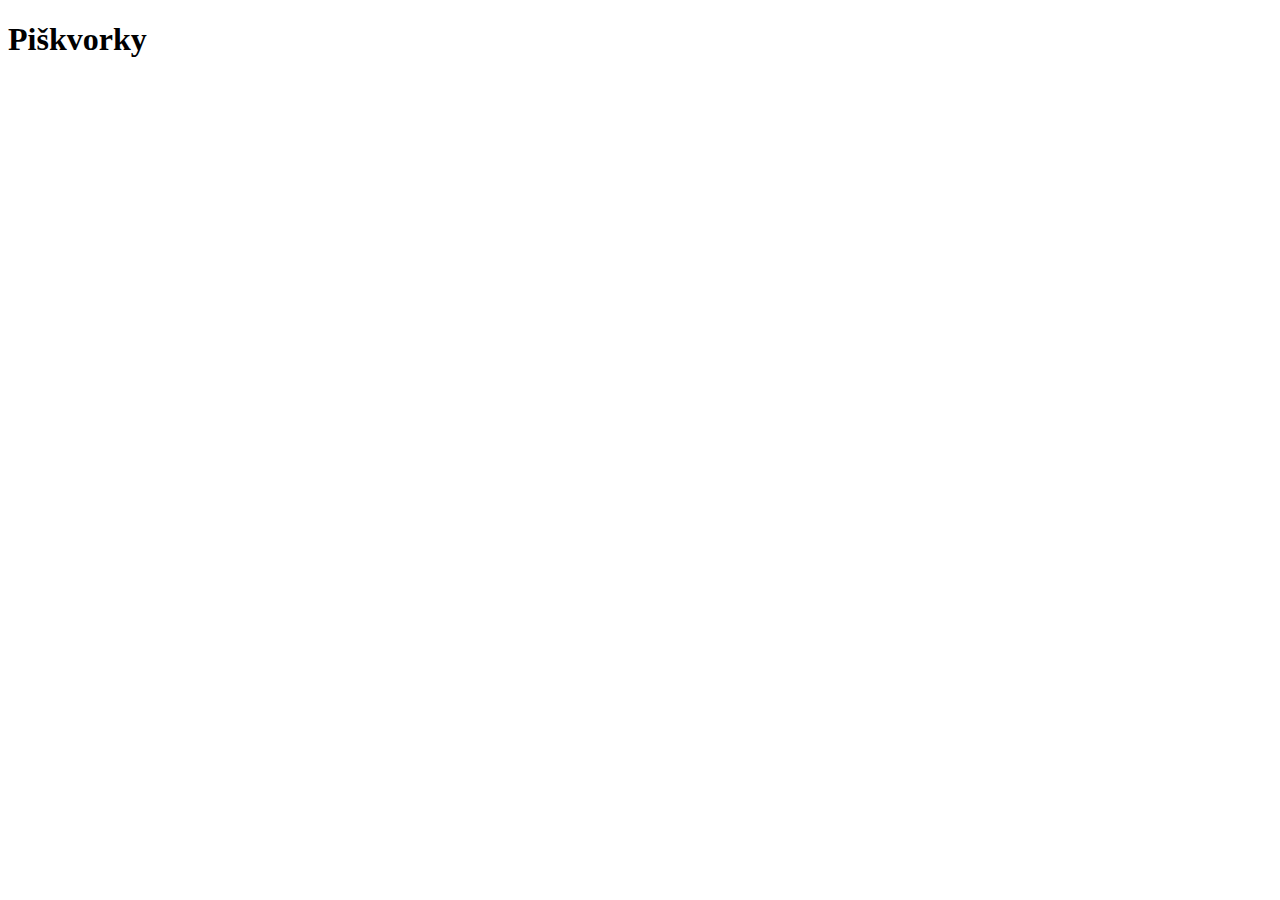
==== index.html @ 882c12f7 "Základní HTML" ====
<!DOCTYPE html>
<html lang="en">
<head>
    <meta charset="UTF-8">
    <meta name="viewport" content="width=device-width, initial-scale=1.0">
    <title>Document</title>
    <link rel="stylesheet" href="style.css">
</head>
<body>
    <h1>Piškvorky</h1>   
    
</body>
</html>
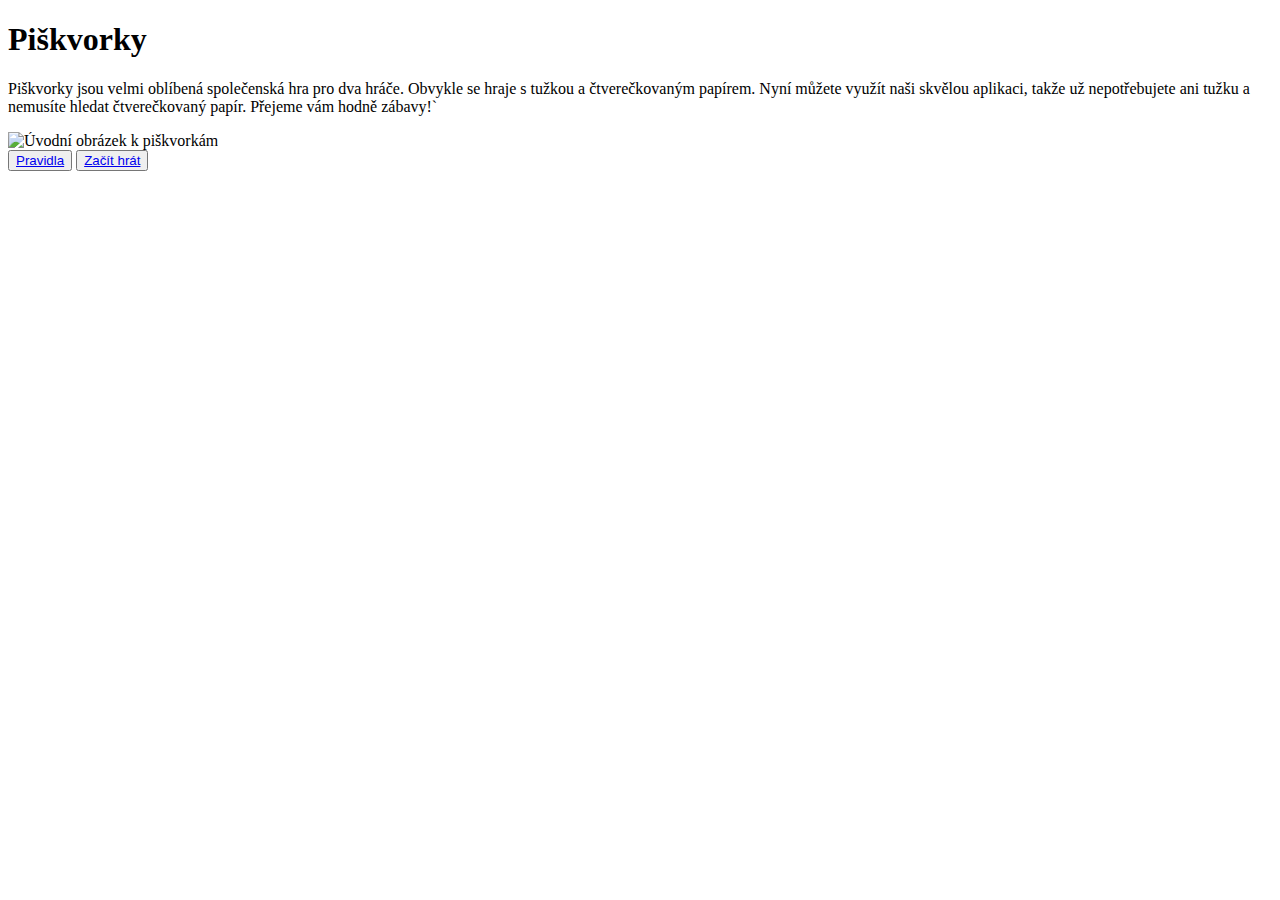
==== commit 6d31749c: "Připojení font písma Lobster a začátek CSS, které nefunguje" ====
--- a/index.html
+++ b/index.html
@@ -4,10 +4,26 @@
     <meta charset="UTF-8">
     <meta name="viewport" content="width=device-width, initial-scale=1.0">
     <title>Document</title>
+    
+    <link rel="preconnect" href="https://fonts.googleapis.com">
+    <link rel="preconnect" href="https://fonts.gstatic.com" crossorigin>
+    <link href="https://fonts.googleapis.com/css2?family=Lobster&display=swap" rel="stylesheet">
+    
     <link rel="stylesheet" href="style.css">
 </head>
 <body>
-    <h1>Piškvorky</h1>   
-    
+    <div class="card">
+        <div class="card__text-container">
+            <h1 class="card__heading">Piškvorky</h1>   
+            <p class="card__description">Piškvorky jsou velmi oblíbená společenská hra pro dva hráče. Obvykle se hraje s tužkou a čtverečkovaným papírem. Nyní můžete využít naši skvělou aplikaci, takže už nepotřebujete ani tužku a nemusíte hledat čtverečkovaný papír. Přejeme vám hodně zábavy!`</p>
+        </div>
+        
+        <img class="card_image" src="./../podklady/uvodni.jpg" alt="Úvodní obrázek k piškvorkám">
+        
+        <div class="card__footer">
+            <button class="card__buttoon card__buttoon--primary"><a href="https://czechitas-podklady.cz/Piskvorky-pravidla/">Pravidla</a></button>
+            <button class="card__buttoon card__buttoon--secundary"><a href="index.html">Začít hrát</a></button>
+    </div>
+    </div>
 </body>
 </html>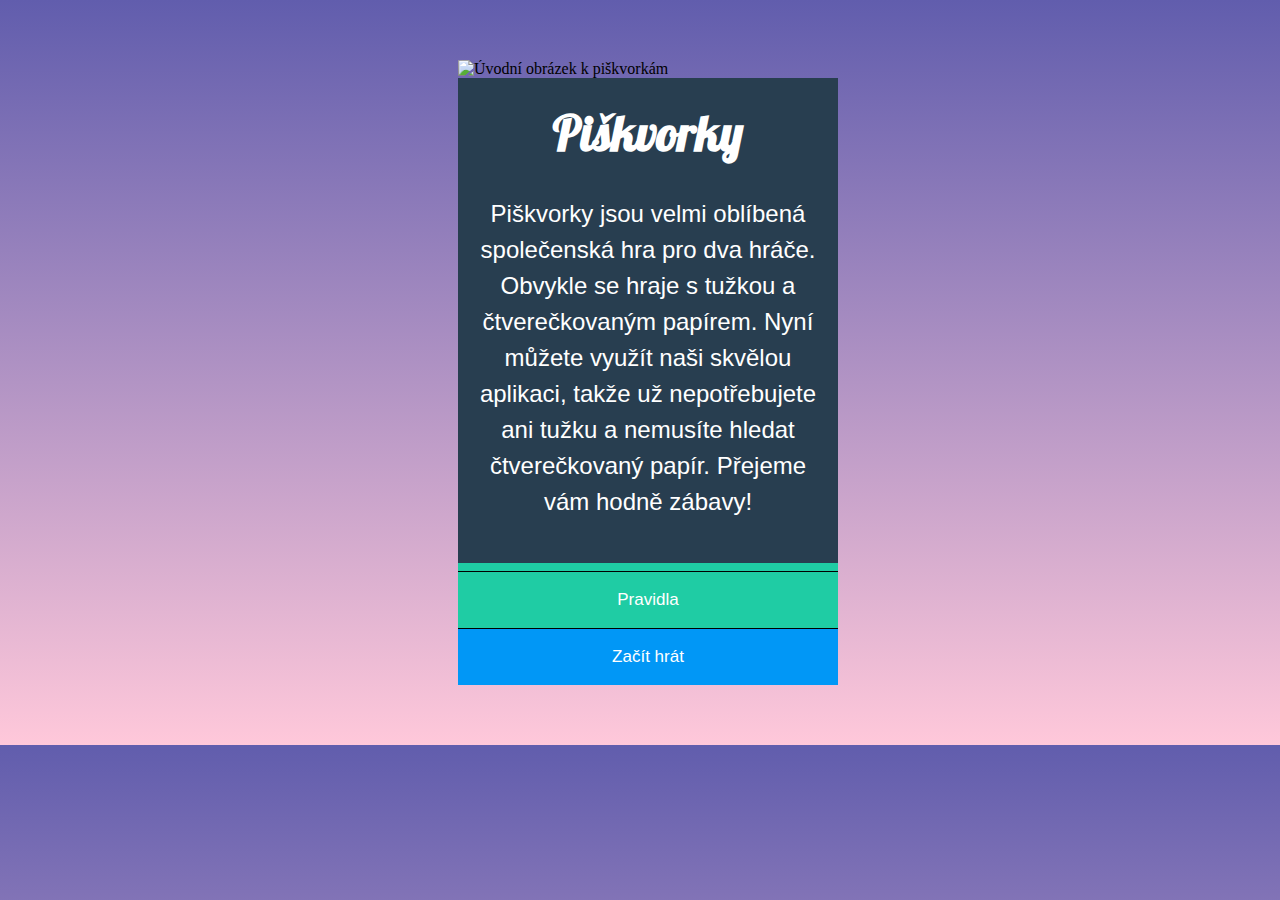
==== commit 1760acf2: "Finální úprava CSS" ====
--- a/index.html
+++ b/index.html
@@ -8,22 +8,29 @@
     <link rel="preconnect" href="https://fonts.googleapis.com">
     <link rel="preconnect" href="https://fonts.gstatic.com" crossorigin>
     <link href="https://fonts.googleapis.com/css2?family=Lobster&display=swap" rel="stylesheet">
-    
+
     <link rel="stylesheet" href="style.css">
 </head>
+
 <body>
-    <div class="card">
-        <div class="card__text-container">
-            <h1 class="card__heading">Piškvorky</h1>   
-            <p class="card__description">Piškvorky jsou velmi oblíbená společenská hra pro dva hráče. Obvykle se hraje s tužkou a čtverečkovaným papírem. Nyní můžete využít naši skvělou aplikaci, takže už nepotřebujete ani tužku a nemusíte hledat čtverečkovaný papír. Přejeme vám hodně zábavy!`</p>
-        </div>
+   <main class="container">
+
+        <div class="card">
+            
+            <img class="card__image" src="podklady/uvodni.jpg" alt="Úvodní obrázek k piškvorkám">
         
-        <img class="card_image" src="./../podklady/uvodni.jpg" alt="Úvodní obrázek k piškvorkám">
+
+            <div class="card__text-container">
+                <h1 class="card__heading">Piškvorky</h1>   
+                <p class="card__description">Piškvorky jsou velmi oblíbená společenská hra pro dva hráče. Obvykle se hraje s tužkou a čtverečkovaným papírem. Nyní můžete využít naši skvělou aplikaci, takže už nepotřebujete ani tužku a nemusíte hledat čtverečkovaný papír. Přejeme vám hodně zábavy!</p>
+            </div>
         
-        <div class="card__footer">
-            <button class="card__buttoon card__buttoon--primary"><a href="https://czechitas-podklady.cz/Piskvorky-pravidla/">Pravidla</a></button>
-            <button class="card__buttoon card__buttoon--secundary"><a href="index.html">Začít hrát</a></button>
-    </div>
-    </div>
+            <div class="card__button">
+                <a class="card__button card__button--primary"href="https://czechitas-podklady.cz/Piskvorky-pravidla/">Pravidla</a><br>
+                <a class="card__button card__button--secondary"href="index.html">Začít hrát</a>
+            </div>
+        </div>    
+    </main>
+  
 </body>
 </html>--- a/style.css
+++ b/style.css
@@ -0,0 +1,92 @@
+body {
+    background-image: linear-gradient(#615dad, #ffc8da);
+    width: 100vw;
+}
+
+.container {
+    margin-top: 10vw;
+    max-width: 380px;
+    margin: 60px auto;
+
+}
+
+.card__image {
+    width: 100%;
+    border-top-left-radius:  2%;
+    border-top-right-radius: 2%;
+}
+.card__text-container {
+    background-color: #283e50;
+    color: #ffffff;
+    line-height: 1.5;
+    text-align: center;
+    padding: 5%;    
+    width: 90%;
+}
+.card__heading {
+    font-family: Lobster , cursive;
+    font-size: 3rem;
+    margin: 0% 2% -2% 2%;
+
+}
+.card__description {
+    font-family: sans-serif, Arial, Helvetica;
+    font-size: 150%;
+    margin-top: 10%;
+}
+
+.card__button {
+    display: inline-block;
+    flex-direction: column;
+    font-family: Arial, Helvetica, sans-serif;
+    text-align: center;
+    text-decoration: none;
+    width: 100%;
+    padding: 18px 0%;
+    font-size: 17px;
+    background-color:  #1fcca4;
+    color: white;
+  
+}
+.card__button .card__button--primary {
+    width: 100%;
+    margin-top: -2.7%;
+    border-top: 1px solid black;
+    border-bottom: 1px solid black;
+} 
+
+/* @media (min-width: 360px) {
+    .card__button .card__button--primary {
+        margin-top: -12%;
+    }
+  }
+   */
+
+.card__button .card__button--primary:hover {
+    content: '';
+    background-color: #1cbb96;
+}
+
+ .card__button .card__button--secondary {
+    background-color: #0197f6;
+    width: 100%;
+    border-bottom: none;
+    margin-bottom: -2.7%;
+ }
+    
+ @media (min-width: 360px) {
+    .card__button .card__button--secondary {
+        margin-bottom: -10%;
+    }
+  }
+  
+.card__button .card__button--secondary:hover {
+    content: '';    
+    background-color: #0090e9;
+    }
+
+    
+    
+
+
+
